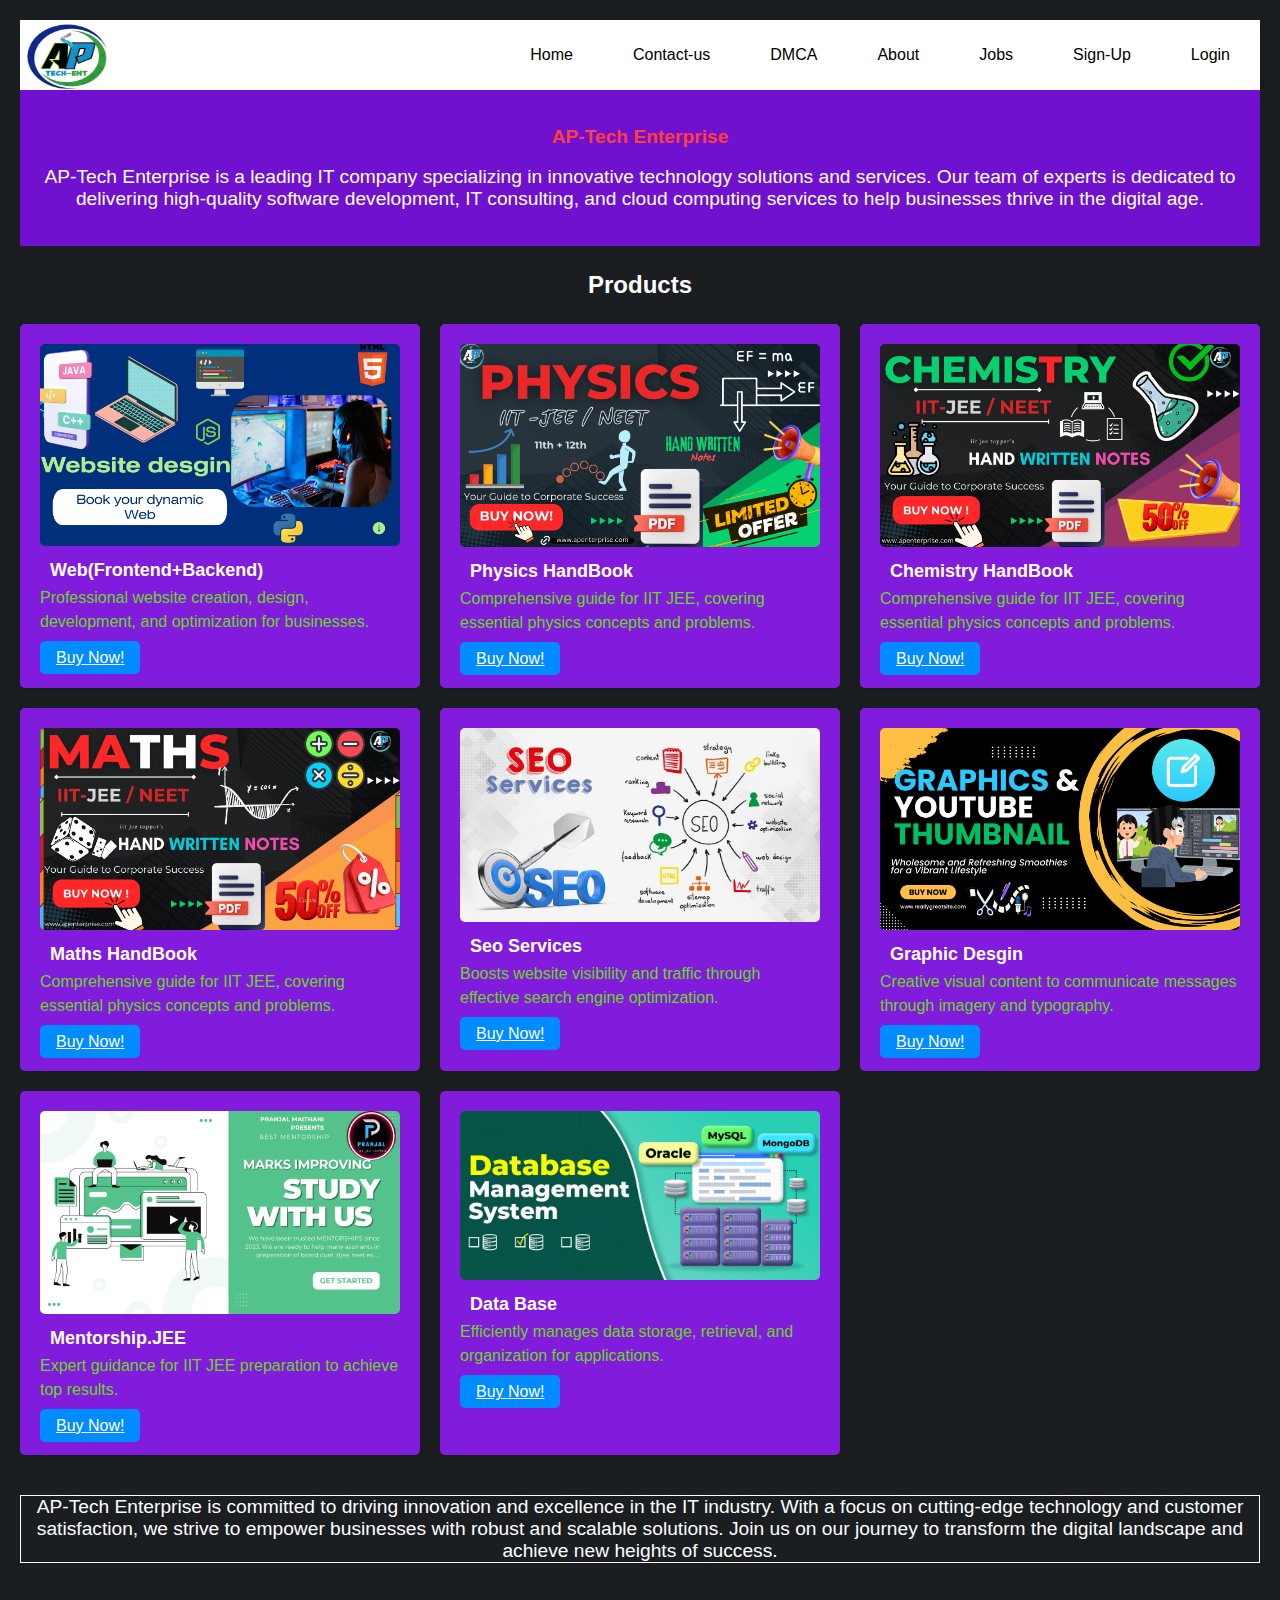
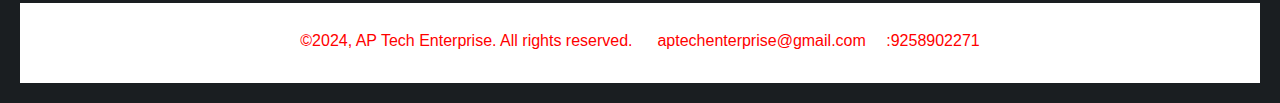
==== index.html @ ce1dea63 "Add files via upload" ====
<!DOCTYPE html>
<html lang="en">
<head>
  <meta charset="UTF-8">
  <meta name="viewport" content="width=device-width, initial-scale=1.0">
  <title>AP-Tech Enterprise</title>
  <link rel="stylesheet" href="nav.css">
  <link rel="shortcut icon" href="A (7)-modified.png" type="image/x-icon">
  
</head>

<body>
  <header>
    <nav>
        <ul class="sidebar">
            <li onclick=hideSidebar()><a href="#"><svg xmlns="http://www.w3.org/2000/svg" height="26" viewBox="0 96 960 960" width="26"><path d="m249 849-42-42 231-231-231-231 42-42 231 231 231-231 42 42-231 231 231 231-42 42-231-231-231 231Z"/></svg></a></li>
            <li><a href="#">Home</a></li>
            <li><a href="contactus.html">Contact-us</a></li>
            <li><a href="dmca.html" target="_blank">DMCA</a></li>
            <li><a href="about.html" target="_blank">About</a></li>
            <li><a href="about.html" target="_blank">Jobs</a></li>
            <li><a href="#">Sign-up</a></li>
            <li><a href="#">Login</a></li>
        </ul>
        <ul>
            <li><img src="A__6_-removebg-preview.png" alt="LogoImg" id="logo" width="100" height="80"></li>
            <li class="hideOnMobile"><a href="#">Home</a></li>
            <li class="hideOnMobile"><a href="contactus.html" target="_blank">Contact-us</a></li>
            <li class="hideOnMobile"><a href="dmca.html" target="_blank">DMCA</a></li>
            <li class="hideOnMobile"><a href="about.html" target="_blank">About</a></li>
            <li class="hideOnMobile"><a href="about.html" target="_blank">Jobs</a></li>
            <li class="hideOnMobile"><a href="#" target="_blank">Sign-Up</a></li>
            <li class="hideOnMobile"><a href="#" target="_blank">Login</a></li>
            <li class="menu-button" onclick=showSidebar()><a href="#"><svg xmlns="http://www.w3.org/2000/svg" height="26" viewBox="0 96 960 960" width="26"><path d="M120 816v-60h720v60H120Zm0-210v-60h720v60H120Zm0-210v-60h720v60H120Z"/></svg></a></li>
        </ul>
    </nav>
    <script>function showSidebar(){
      const sidebar = document.querySelector('.sidebar')
      sidebar.style.display = 'flex'
  }
  function hideSidebar(){
      const sidebar = document.querySelector('.sidebar')
      sidebar.style.display = 'none'
  }</script>
</header>

<div class="apt">
  <p class="gyb">,,,</p>
<p class="gyb">,,,</p>
<h1 class="qq">AP-Tech Enterprise</h1>
<p class="gyb">,,,</p>

<p class="para">AP-Tech Enterprise is a leading IT company specializing in innovative technology solutions and services. Our team of experts is dedicated to delivering high-quality software development, IT consulting, and cloud computing services to help businesses thrive in the digital age.</p>
<p class="gyb">,,,</p>
<p class="gyb">,,,</p>


</div>

  
</div>
<section class="card-container">
  <h2 class="pdt">Products</h2>
  <div class="cards">
      <div class="card">
          <img src="Website desgin.png" alt="Image 1">
          <h3>Web(Frontend+Backend)</h3>
          <p>

       Professional website creation, design, development, and optimization for businesses.</p>
          <a href="ct.html" class="read-more" target="_blank">Buy Now!</a>
      </div>
      <div class="card">
          <img src="www.apenterprise.com (1).png" alt="Image 2">
          <h3>Physics HandBook </h3>
          <p>Comprehensive guide for IIT JEE, covering essential physics concepts and problems.</p>
          <a href="contactus - Copy.html" class="read-more" target="_blank">Buy Now!</a>
      </div>
      <div class="card">
          <img src="www.apenterprise.com.png" alt="Image 3">
          <h3>Chemistry HandBook</h3>
          <p>Comprehensive guide for IIT JEE, covering essential physics concepts and problems.</p>
          <a href="contactus - Copy.html" class="read-more" target="_blank">Buy Now!</a>
      </div>
      <div class="card">
          <img src="PHYSICS (2).png" alt="Image 4">
          <h3>Maths HandBook</h3>
          <p>Comprehensive guide for IIT JEE, covering essential physics concepts and problems.</p>
          <a href="contactus - Copy.html" class="read-more" target="_blank">Buy Now!</a>
      </div>
      <div class="card">
          <img src="aaq.jpg" alt="Image 5">
          <h3>Seo Services</h3>
          <p>Boosts website visibility and traffic through effective search engine optimization.</p>
          <a href="ct.html" class="read-more" target="_blank">Buy Now!</a>
      </div>
      <div class="card">
          <img src="Graphics & youtube thumbnail.png" alt="Image 6">
          <h3>Graphic Desgin</h3>
          <p>Creative visual content to communicate messages through imagery and typography.</p>
          <a href="contactus - Copy.html" class="read-more" target="_blank">Buy Now!</a>
      </div>
      <div class="card">
          <img src="1.png" alt="Image 4">
          <h3>Mentorship.JEE</h3>
          <p>Expert guidance for IIT JEE preparation to achieve top results.</p>
          <a href="https://pranjalmaithani.blogspot.com/2023/12/online-course_51.html" class="read-more" target="_blank">Buy Now!</a>
      </div>
      <div class="card">
          <img src="Best-DataBases-For-Web-Development.jpg" alt="img4">
          <h3>Data Base</h3>
          <p>Efficiently manages data storage, retrieval, and organization for applications.</p>
          <a href="ct.html" class="read-more" target="_blank">Buy Now!</a>
      </div>
  </div>
</section>
<p class="end">AP-Tech Enterprise is committed to driving innovation and excellence in the IT industry. With a focus on cutting-edge technology and customer satisfaction, we strive to empower businesses with robust and scalable solutions. Join us on our journey to transform the digital landscape and achieve new heights of success.</p>

<footer>
    <p class="foot">  &copy;2024, AP Tech Enterprise. All rights reserved.
        <svg class="sv" xmlns="http://www.w3.org/2000/svg" width="16" height="16" fill="currentColor" class="bi bi-envelope" viewBox="0 0 16 16">
            <path d="M0 4a2 2 0 0 1 2-2h12a2 2 0 0 1 2 2v8a2 2 0 0 1-2 2H2a2 2 0 0 1-2-2zm2-1a1 1 0 0 0-1 1v.217l7 4.2 7-4.2V4a1 1 0 0 0-1-1zm13 2.383-4.708 2.825L15 11.105zm-.034 6.876-5.64-3.471L8 9.583l-1.326-.795-5.64 3.47A1 1 0 0 0 2 13h12a1 1 0 0 0 .966-.741M1 11.105l4.708-2.897L1 5.383z"/>
             </svg> aptechenterprise@gmail.com
             <svg xmlns="http://www.w3.org/2000/svg" width="16" height="16" fill="currentColor" class="bi bi-telephone" viewBox="0 0 16 16">
                <path d="M3.654 1.328a.678.678 0 0 0-1.015-.063L1.605 2.3c-.483.484-.661 1.169-.45 1.77a17.6 17.6 0 0 0 4.168 6.608 17.6 17.6 0 0 0 6.608 4.168c.601.211 1.286.033 1.77-.45l1.034-1.034a.678.678 0 0 0-.063-1.015l-2.307-1.794a.68.68 0 0 0-.58-.122l-2.19.547a1.75 1.75 0 0 1-1.657-.459L5.482 8.062a1.75 1.75 0 0 1-.46-1.657l.548-2.19a.68.68 0 0 0-.122-.58zM1.884.511a1.745 1.745 0 0 1 2.612.163L6.29 2.98c.329.423.445.974.315 1.494l-.547 2.19a.68.68 0 0 0 .178.643l2.457 2.457a.68.68 0 0 0 .644.178l2.189-.547a1.75 1.75 0 0 1 1.494.315l2.306 1.794c.829.645.905 1.87.163 2.611l-1.034 1.034c-.74.74-1.846 1.065-2.877.702a18.6 18.6 0 0 1-7.01-4.42 18.6 18.6 0 0 1-4.42-7.009c-.362-1.03-.037-2.137.703-2.877z"/>
              </svg>:9258902271
    </p>
     
</footer>




</body>
</html>
---- nav.css ----
*{color: white;
  margin: 0;
  padding: 0;
}
body{
  min-height: 100vh;
  background-color: #1a1e21;
  background-size: cover;
  background-repeat: no-repeat;
  background-position: center;
  font-family: 'Segoe UI', Tahoma, Geneva, Verdana, sans-serif;
}
nav{
  background-color: white;
  box-shadow: 3px 3px 5px rgba(0, 0, 0, 0.1);
}
nav ul{
  width: 100%;
  list-style: none;
  display: flex;
  justify-content: flex-end;
  align-items: center;
}
nav li{
  height: 70px;
}
nav a{
  height: 100%;
  padding: 0 30px;
  text-decoration: none;
  display: flex;
  align-items: center;
  color: black;
}
nav a:hover{
  background-color: #f0f0f0;
  color: rgb(0, 0, 0);
  font-size: 20px;
}
nav li:first-child{
  margin-right: auto;
}
.sidebar{
  position: fixed;
  top: 0;
  right: 0;
  height: 100vh;
  width: 250px;
  
  background-color: rgba(255, 255, 255, 0.15);
  backdrop-filter: blur(12px);
  box-shadow: -10px 0 10px rgba(0, 0, 0, 0.1);
  list-style: none;
  display: none;
  flex-direction: column;
  align-items: flex-start;
  justify-content: flex-start;
  text-align: center;
  
}
.sidebar li{
  width: 100%;
}
.sidebar a{
  width: 100%;
}
.menu-button{
  display: none;
}
@media(max-width: 800px){
  .hideOnMobile{
      display: none;
  }
  .menu-button{
      display: block;
  }
}
@media(max-width: 400px){
  .sidebar{
      width: 100%;
  }
}

.slider {
  width: 100%;
  height: 510px;
  position: relative;
}

.slider img {
  width: 100%;
  height: 500px;
  position: absolute;
  top: 0;
  left: 0;
  /* transition: all 0.5s ease-in-out; */
}

.slider img:first-child {
  z-index: 1;
}

.slider img:nth-child(2) {
  z-index: 0;
}

.navigation-button {
  text-align: center;
  position: relative;
}

.dot {
  cursor: pointer;
  height: 15px;
  width: 15px;
  margin: 0 2px;
  background-color: #bbb;
  border-radius: 50%;
  display: inline-block;
}

.active,
.dot:hover {
  background-color: #717171;
}
.apt{ color: white; background-color: rgb(112, 17, 208); gap: 50px;  text-align: center;}
.para{ font-size: 1.2rem;}
.qq{ font-size: 1.2rem; color: rgb(255, 62, 62);}
.gyb{ color: rgb(112, 17, 208);}
.grid{
  display: grid;
grid-template-columns: repeat(3, 1fr);
color: white;  background-color: rgb(60, 117, 58); }
.as1{ border: 4px black; color: black; border-width: 1px;}
body {
  font-family: Arial, sans-serif;
  margin: 0;
  padding: 20px;
}

.card-container {
  text-align: center;
}

.cards {
  display: grid;
  grid-template-columns: repeat(auto-fit, minmax(300px, 1fr));
  gap: 20px;
  margin: 0 auto;
}

.card {
  background-color: #8e1cf1e6;
  box-shadow: 0 2px 5px rgba(0, 0, 0, 0.1);
  border-radius: 5px;
  padding: 20px;
  text-align: left;
}

.card img {
  width: 100%;
  
  object-fit: cover;
  border-radius: 5px;
  margin-bottom: 10px;
}

.card h3 {
  font-size: 18px;
  margin-bottom: 5px;
}

.card p {
  color: #6cd823;
  line-height: 1.5;
  margin-bottom: 15px;
}

.card .read-more {
  background-color: #008cff;
  color: #ffffff;
  padding: 8px 16px; border: 3px red; border-radius: 5px; }
  h3{ margin-left: 10px;}
 .pdt{ padding: 25px;}
footer{
  background-color: #ffffff;
  width: 100%; height: 80px;
}
  .foot{text-align: center; color: red; font-family: Verdana, Geneva, Tahoma, sans-serif; 
  padding-top: 25px;}
  .end{color: white; text-align: center; margin-top: 40px; font-size: 1.2rem; margin-bottom: 40px;
  border: 1px solid white;}
  .sv{padding-top: 2px;}
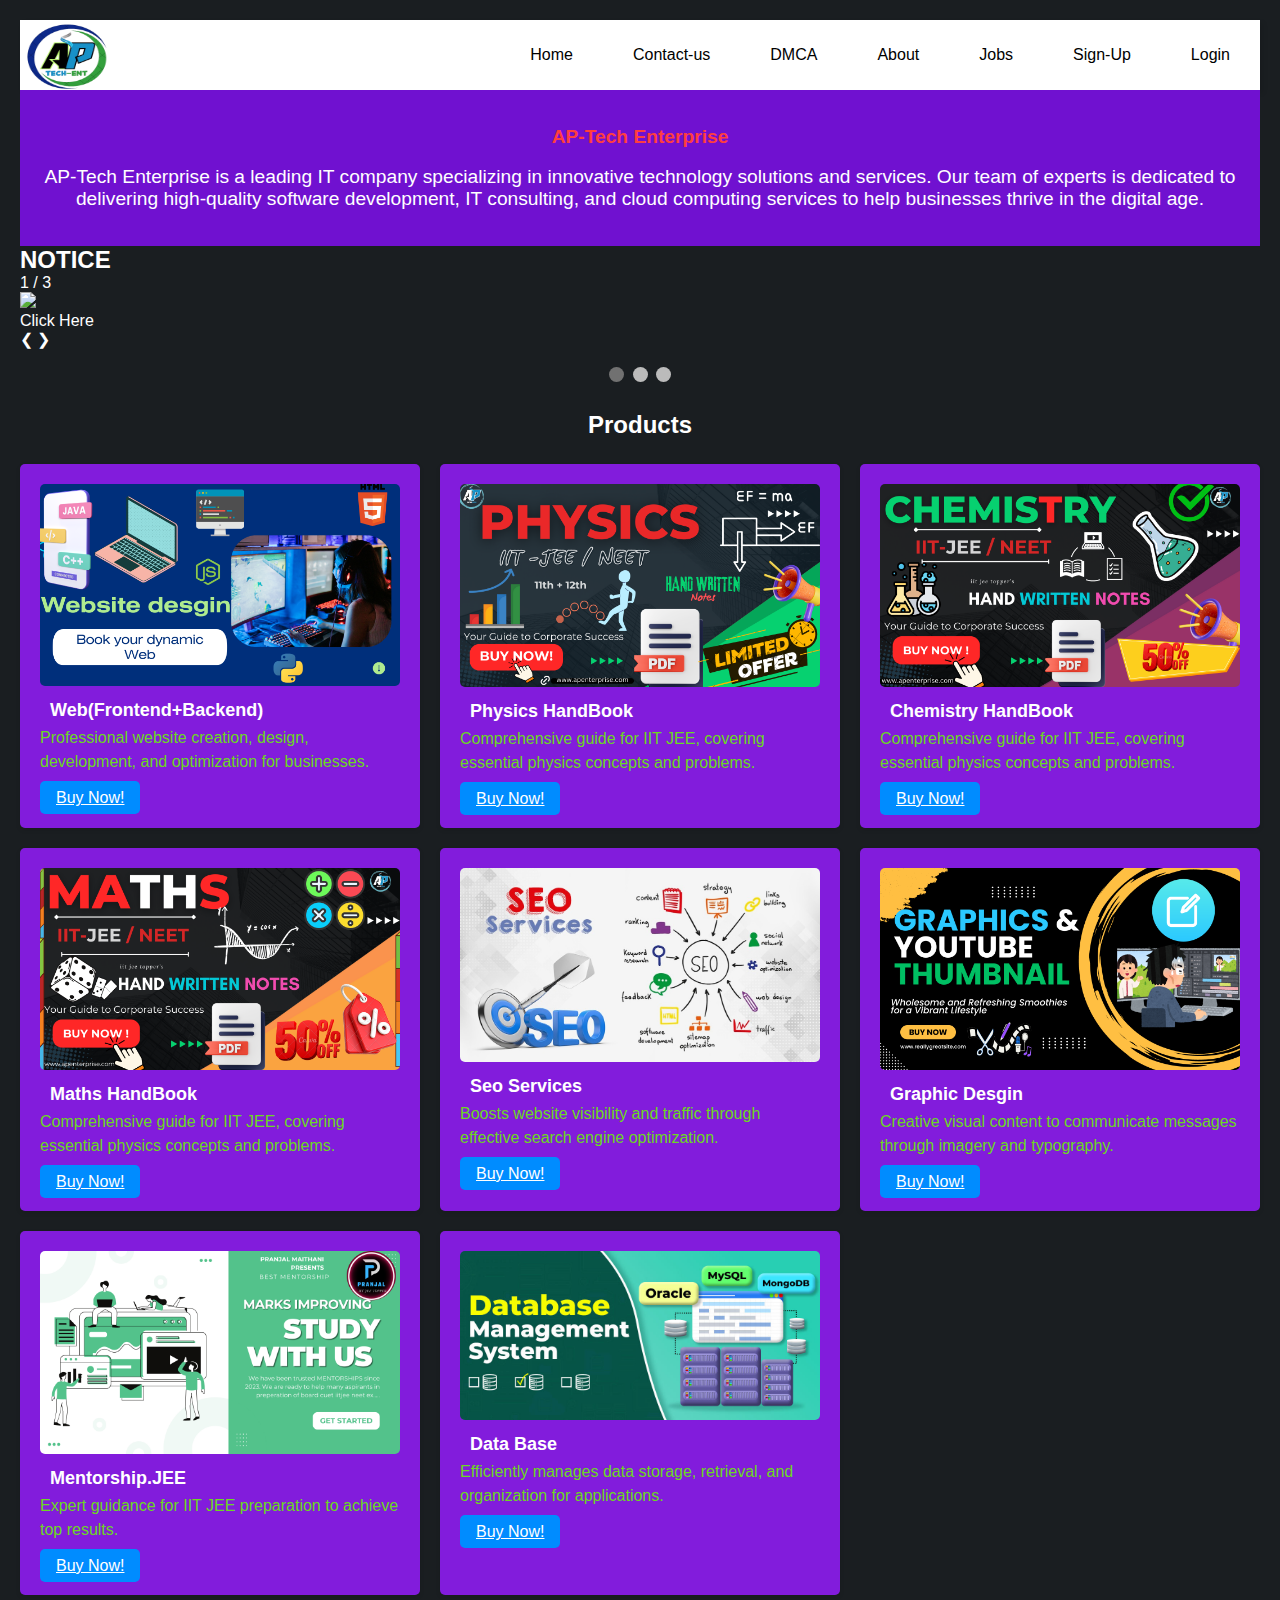
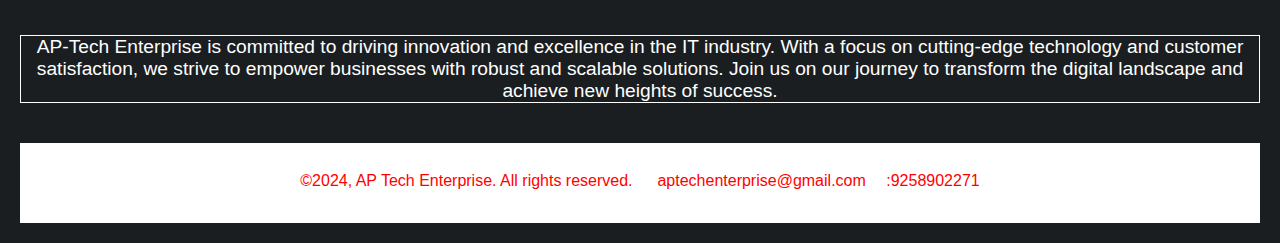
==== commit 29890dfd: "Update index.html" ====
--- a/index.html
+++ b/index.html
@@ -18,7 +18,8 @@
             <li><a href="contactus.html">Contact-us</a></li>
             <li><a href="dmca.html" target="_blank">DMCA</a></li>
             <li><a href="about.html" target="_blank">About</a></li>
-            <li><a href="about.html" target="_blank">Jobs</a></li>
+            <li><a href="job.html" target="_blank">Jobs</a></li>
+            
             <li><a href="#">Sign-up</a></li>
             <li><a href="#">Login</a></li>
         </ul>
@@ -28,7 +29,7 @@
             <li class="hideOnMobile"><a href="contactus.html" target="_blank">Contact-us</a></li>
             <li class="hideOnMobile"><a href="dmca.html" target="_blank">DMCA</a></li>
             <li class="hideOnMobile"><a href="about.html" target="_blank">About</a></li>
-            <li class="hideOnMobile"><a href="about.html" target="_blank">Jobs</a></li>
+            <li class="hideOnMobile"><a href="job.html" target="_blank">Jobs</a></li>
             <li class="hideOnMobile"><a href="#" target="_blank">Sign-Up</a></li>
             <li class="hideOnMobile"><a href="#" target="_blank">Login</a></li>
             <li class="menu-button" onclick=showSidebar()><a href="#"><svg xmlns="http://www.w3.org/2000/svg" height="26" viewBox="0 96 960 960" width="26"><path d="M120 816v-60h720v60H120Zm0-210v-60h720v60H120Zm0-210v-60h720v60H120Z"/></svg></a></li>
@@ -58,9 +59,74 @@
 </div>
 
   
-</div>
+
+<div><h2 class="invest">NOTICE</h2> </div>
+
+<!-- Slideshow container -->
+<div class="slideshow-container">
+
+    <!-- Full-width images with number and caption text -->
+    <div class="mySlides fade">
+      <div class="numbertext">1 / 3</div>
+      <a href="investors.html" target="_blank"><img src="finding investors.png" style="width:100%" ></a>
+      <div class="text"> Click Here</div>
+    </div>
+  
+    <div class="mySlides fade">
+      <div class="numbertext">2 / 3</div>
+      <a href="job.html" target="_blank"><img src="aptechenterprise.in.png" alt=""style="width:100%"></a>
+      <div class="text">Click Here</div>
+    </div>
+  
+    <div class="mySlides fade">
+      <div class="numbertext">3 / 3</div>
+      <a href="investors.html" target="_blank"><img src="finding investors.png" style="width:100%" ></a>
+      <div class="text">Click Here</div>
+    </div>
+  
+    <!-- Next and previous buttons -->
+    <a class="prev" onclick="plusSlides(-1)">&#10094;</a>
+    <a class="next" onclick="plusSlides(1)">&#10095;</a>
+  </div>
+  <br>
+  
+  <!-- The dots/circles -->
+  <div style="text-align:center">
+    <span class="dot" onclick="currentSlide(1)"></span>
+    <span class="dot" onclick="currentSlide(2)"></span>
+    <span class="dot" onclick="currentSlide(3)"></span>
+  </div> <script>let slideIndex = 1;
+    showSlides(slideIndex);
+    
+    // Next/previous controls
+    function plusSlides(n) {
+      showSlides(slideIndex += n);
+    }
+    
+    // Thumbnail image controls
+    function currentSlide(n) {
+      showSlides(slideIndex = n);
+    }
+    
+    function showSlides(n) {
+      let i;
+      let slides = document.getElementsByClassName("mySlides");
+      let dots = document.getElementsByClassName("dot");
+      if (n > slides.length) {slideIndex = 1}
+      if (n < 1) {slideIndex = slides.length}
+      for (i = 0; i < slides.length; i++) {
+        slides[i].style.display = "none";
+      }
+      for (i = 0; i < dots.length; i++) {
+        dots[i].className = dots[i].className.replace(" active", "");
+      }
+      slides[slideIndex-1].style.display = "block";
+      dots[slideIndex-1].className += " active";
+    }</script></div>
+
+
 <section class="card-container">
-  <h2 class="pdt">Products</h2>
+  <div><h2 class="pdt">Products</h2> </div>
   <div class="cards">
       <div class="card">
           <img src="Website desgin.png" alt="Image 1">
@@ -132,4 +198,4 @@
 
 
 </body>
-</html>+</html>
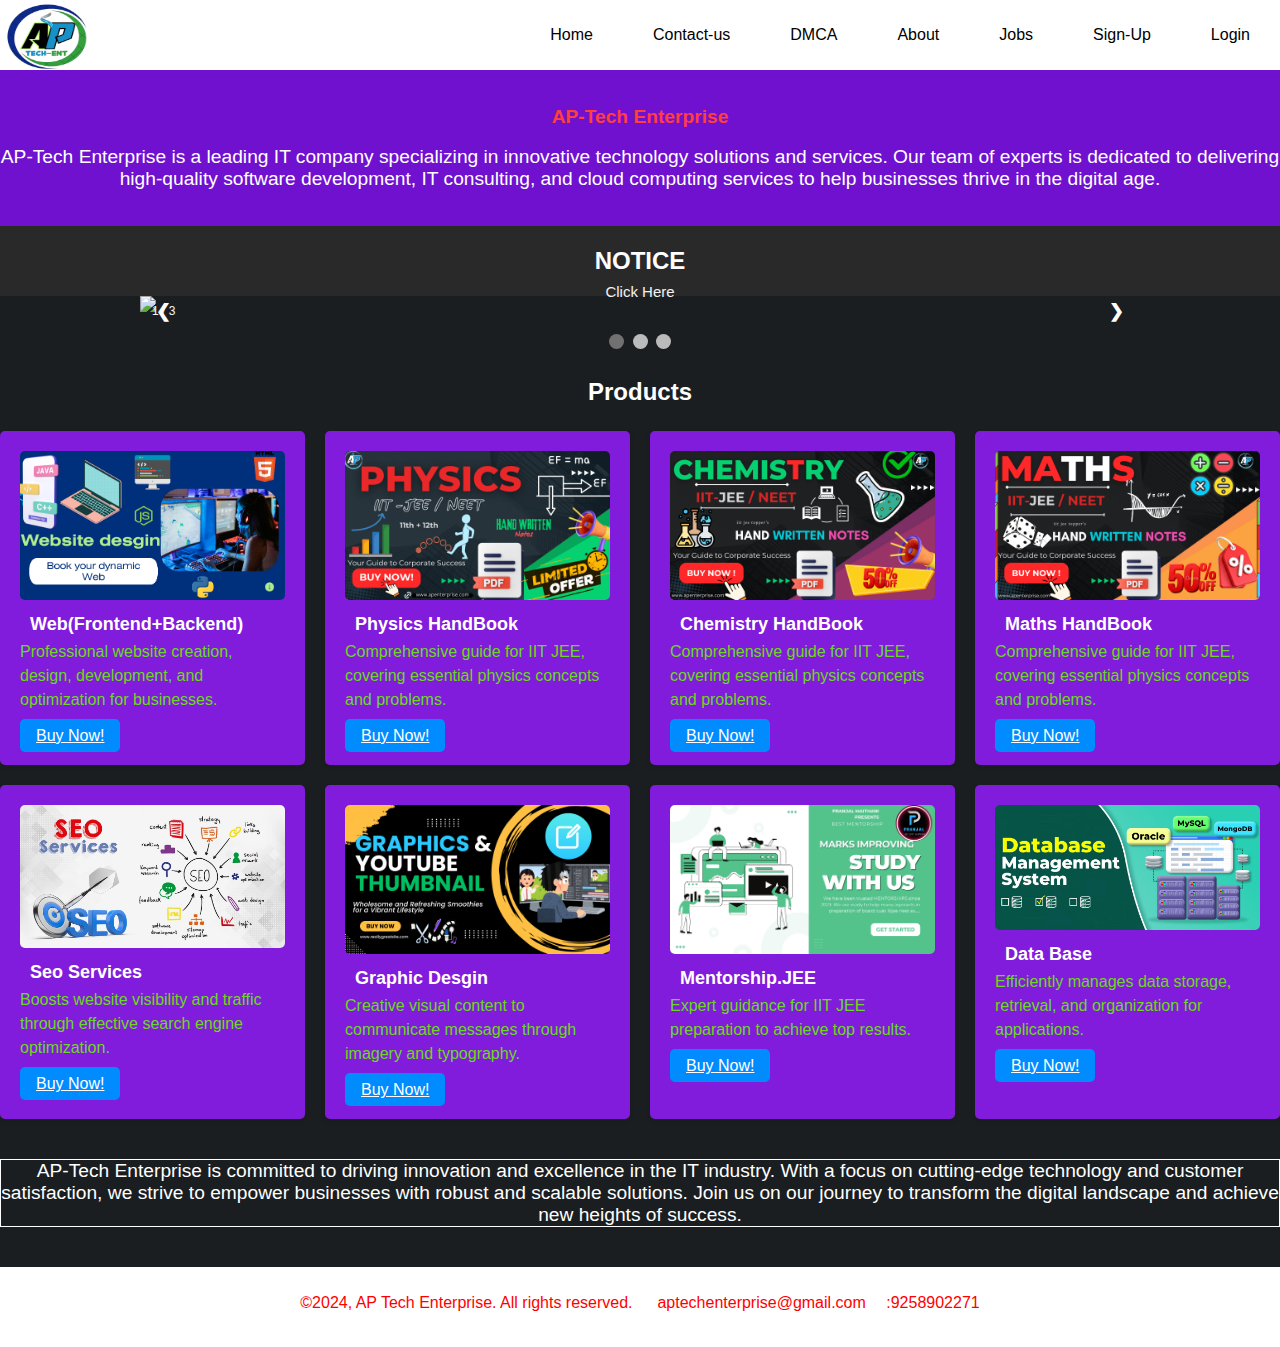
==== commit 65de7759: "Update index.html" ====
--- a/index.html
+++ b/index.html
@@ -58,7 +58,7 @@
 
 </div>
 
-  
+   
 
 <div><h2 class="invest">NOTICE</h2> </div>
 
@@ -140,37 +140,37 @@
           <img src="www.apenterprise.com (1).png" alt="Image 2">
           <h3>Physics HandBook </h3>
           <p>Comprehensive guide for IIT JEE, covering essential physics concepts and problems.</p>
-          <a href="contactus - Copy.html" class="read-more" target="_blank">Buy Now!</a>
+          <a href="payment50.html" class="read-more" target="_blank">Buy Now!</a>
       </div>
       <div class="card">
           <img src="www.apenterprise.com.png" alt="Image 3">
           <h3>Chemistry HandBook</h3>
           <p>Comprehensive guide for IIT JEE, covering essential physics concepts and problems.</p>
-          <a href="contactus - Copy.html" class="read-more" target="_blank">Buy Now!</a>
+          <a href="payment50.html" class="read-more" target="_blank">Buy Now!</a>
       </div>
       <div class="card">
           <img src="PHYSICS (2).png" alt="Image 4">
           <h3>Maths HandBook</h3>
           <p>Comprehensive guide for IIT JEE, covering essential physics concepts and problems.</p>
-          <a href="contactus - Copy.html" class="read-more" target="_blank">Buy Now!</a>
+          <a href="payment50.html" class="read-more" target="_blank">Buy Now!</a>
       </div>
       <div class="card">
           <img src="aaq.jpg" alt="Image 5">
           <h3>Seo Services</h3>
           <p>Boosts website visibility and traffic through effective search engine optimization.</p>
-          <a href="ct.html" class="read-more" target="_blank">Buy Now!</a>
+          <a href="payment500.html" class="read-more" target="_blank">Buy Now!</a>
       </div>
       <div class="card">
           <img src="Graphics & youtube thumbnail.png" alt="Image 6">
           <h3>Graphic Desgin</h3>
           <p>Creative visual content to communicate messages through imagery and typography.</p>
-          <a href="contactus - Copy.html" class="read-more" target="_blank">Buy Now!</a>
+          <a href="payment50.html" class="read-more" target="_blank">Buy Now!</a>
       </div>
       <div class="card">
           <img src="1.png" alt="Image 4">
           <h3>Mentorship.JEE</h3>
           <p>Expert guidance for IIT JEE preparation to achieve top results.</p>
-          <a href="https://pranjalmaithani.blogspot.com/2023/12/online-course_51.html" class="read-more" target="_blank">Buy Now!</a>
+          <a href="payment500.html" class="read-more" target="_blank">Buy Now!</a>
       </div>
       <div class="card">
           <img src="Best-DataBases-For-Web-Development.jpg" alt="img4">
--- a/nav.css
+++ b/nav.css
@@ -1,114 +1,261 @@
 *{color: white;
-  margin: 0;
-  padding: 0;
-}
-body{
-  min-height: 100vh;
-  background-color: #1a1e21;
-  background-size: cover;
-  background-repeat: no-repeat;
-  background-position: center;
-  font-family: 'Segoe UI', Tahoma, Geneva, Verdana, sans-serif;
-}
-nav{
-  background-color: white;
-  box-shadow: 3px 3px 5px rgba(0, 0, 0, 0.1);
-}
-nav ul{
+    margin: 0;
+    padding: 0;
+  }
+  body{
+    min-height: 100vh;
+    background-color: #1a1e21;
+    background-size: cover;
+    background-repeat: no-repeat;
+    background-position: center;
+    font-family: 'Segoe UI', Tahoma, Geneva, Verdana, sans-serif;
+  }
+  nav{
+    background-color: white;
+    box-shadow: 3px 3px 5px rgba(0, 0, 0, 0.1);
+  }
+  nav ul{
+    width: 100%;
+    list-style: none;
+    display: flex;
+    justify-content: flex-end;
+    align-items: center;
+  }
+  nav li{
+    height: 70px;
+  }
+  nav a{
+    height: 100%;
+    padding: 0 30px;
+    text-decoration: none;
+    display: flex;
+    align-items: center;
+    color: black;
+  }
+  nav a:hover{
+    background-color: #f0f0f0;
+    color: rgb(0, 0, 0);
+    font-size: 20px;
+  }
+  nav li:first-child{
+    margin-right: auto;
+  }
+  .sidebar{
+    position: fixed;
+    top: 0;
+    right: 0;
+    height: 100vh;
+    width: 250px;
+    
+    background-color: rgba(255, 255, 255, 0.15);
+    backdrop-filter: blur(12px);
+    box-shadow: -10px 0 10px rgba(0, 0, 0, 0.1);
+    list-style: none;
+    display: none;
+    flex-direction: column;
+    align-items: flex-start;
+    justify-content: flex-start;
+    text-align: center;
+    
+  }
+  .sidebar li{
+    width: 100%;
+  }
+  .sidebar a{
+    width: 100%;
+  }
+  .menu-button{
+    display: none;
+  }
+  @media(max-width: 800px){
+    .hideOnMobile{
+        display: none;
+    }
+    .menu-button{
+        display: block;
+    }
+  }
+  @media(max-width: 400px){
+    .sidebar{
+        width: 100%;
+    }
+  }
+  
+  .slider {
+    width: 100%;
+    height: 510px;
+    position: relative;
+  }
+  
+  .slider img {
+    width: 100%;
+    height: 500px;
+    position: absolute;
+    top: 0;
+    left: 0;
+    /* transition: all 0.5s ease-in-out; */
+  }
+  
+  .slider img:first-child {
+    z-index: 1;
+  }
+  
+  .slider img:nth-child(2) {
+    z-index: 0;
+  }
+  
+  .navigation-button {
+    text-align: center;
+    position: relative;
+  }
+  
+  .dot {
+    cursor: pointer;
+    height: 15px;
+    width: 15px;
+    margin: 0 2px;
+    background-color: #bbb;
+    border-radius: 50%;
+    display: inline-block;
+  }
+  
+  .active,
+  .dot:hover {
+    background-color: #717171;
+  }
+  .apt{ color: white; background-color: rgb(112, 17, 208); gap: 50px;  text-align: center;}
+  .para{ font-size: 1.2rem;}
+  .qq{ font-size: 1.2rem; color: rgb(255, 62, 62);}
+  .gyb{ color: rgb(112, 17, 208);}
+  .grid{
+    display: grid;
+  grid-template-columns: repeat(3, 1fr);
+  color: white;  background-color: rgb(60, 117, 58); }
+  .as1{ border: 4px black; color: black; border-width: 1px;}
+  body {
+    font-family: Arial, sans-serif;
+    margin: 0;
+    
+  }
+  
+  .card-container {
+    text-align: center;
+  }
+  
+  .cards {
+    display: grid;
+    grid-template-columns: repeat(auto-fit, minmax(300px, 1fr));
+    gap: 20px;
+    margin: 0 auto;
+  }
+  
+  .card {
+    background-color: #8e1cf1e6;
+    box-shadow: 0 2px 5px rgba(0, 0, 0, 0.1);
+    border-radius: 5px;
+    padding: 20px;
+    text-align: left;
+  }
+  
+  .card img {
+    width: 100%;
+    
+    object-fit: cover;
+    border-radius: 5px;
+    margin-bottom: 10px;
+  }
+  
+  .card h3 {
+    font-size: 18px;
+    margin-bottom: 5px;
+  }
+  
+  .card p {
+    color: #6cd823;
+    line-height: 1.5;
+    margin-bottom: 15px;
+  }
+  
+  .card .read-more {
+    background-color: #008cff;
+    color: #ffffff;
+    padding: 8px 16px; border: 3px red; border-radius: 5px; }
+    h3{ margin-left: 10px;}
+   .pdt{ padding: 25px;}
+  footer{
+    background-color: #ffffff;
+    width: 100%; height: 80px;
+  }
+    .foot{text-align: center; color: red; font-family: Verdana, Geneva, Tahoma, sans-serif; 
+    padding-top: 25px;}
+    .end{color: white; text-align: center; margin-top: 40px; font-size: 1.2rem; margin-bottom: 40px;
+    border: 1px solid white;}
+    .sv{padding-top: 2px;}
+    .invest{ background-color: rgb(42, 41, 41); height: 70px; text-align: center; line-height: 70px;}
+    
+
+    * {box-sizing:border-box}
+
+/* Slideshow container */
+.slideshow-container {
+  max-width: 1000px;
+  position: relative;
+  margin: auto;
+}
+
+/* Hide the images by default */
+.mySlides {
+  display: none;
+}
+
+/* Next & previous buttons */
+.prev, .next {
+  cursor: pointer;
+  position: absolute;
+  top: 50%;
+  width: auto;
+  margin-top: -22px;
+  padding: 16px;
+  color: white;
+  font-weight: bold;
+  font-size: 18px;
+  transition: 0.6s ease;
+  border-radius: 0 3px 3px 0;
+  user-select: none;
+}
+
+/* Position the "next button" to the right */
+.next {
+  right: 0;
+  border-radius: 3px 0 0 3px;
+}
+
+/* On hover, add a black background color with a little bit see-through */
+.prev:hover, .next:hover {
+  background-color: rgba(0,0,0,0.8);
+}
+
+/* Caption text */
+.text {
+  color: #f2f2f2;
+  font-size: 15px;
+  padding: 8px 12px;
+  position: absolute;
+  bottom: 8px;
   width: 100%;
-  list-style: none;
-  display: flex;
-  justify-content: flex-end;
-  align-items: center;
-}
-nav li{
-  height: 70px;
-}
-nav a{
-  height: 100%;
-  padding: 0 30px;
-  text-decoration: none;
-  display: flex;
-  align-items: center;
-  color: black;
-}
-nav a:hover{
-  background-color: #f0f0f0;
-  color: rgb(0, 0, 0);
-  font-size: 20px;
-}
-nav li:first-child{
-  margin-right: auto;
-}
-.sidebar{
-  position: fixed;
-  top: 0;
-  right: 0;
-  height: 100vh;
-  width: 250px;
-  
-  background-color: rgba(255, 255, 255, 0.15);
-  backdrop-filter: blur(12px);
-  box-shadow: -10px 0 10px rgba(0, 0, 0, 0.1);
-  list-style: none;
-  display: none;
-  flex-direction: column;
-  align-items: flex-start;
-  justify-content: flex-start;
   text-align: center;
-  
-}
-.sidebar li{
-  width: 100%;
-}
-.sidebar a{
-  width: 100%;
-}
-.menu-button{
-  display: none;
-}
-@media(max-width: 800px){
-  .hideOnMobile{
-      display: none;
-  }
-  .menu-button{
-      display: block;
-  }
-}
-@media(max-width: 400px){
-  .sidebar{
-      width: 100%;
-  }
-}
-
-.slider {
-  width: 100%;
-  height: 510px;
-  position: relative;
-}
-
-.slider img {
-  width: 100%;
-  height: 500px;
+}
+
+/* Number text (1/3 etc) */
+.numbertext {
+  color: #f2f2f2;
+  font-size: 12px;
+  padding: 8px 12px;
   position: absolute;
   top: 0;
-  left: 0;
-  /* transition: all 0.5s ease-in-out; */
-}
-
-.slider img:first-child {
-  z-index: 1;
-}
-
-.slider img:nth-child(2) {
-  z-index: 0;
-}
-
-.navigation-button {
-  text-align: center;
-  position: relative;
-}
-
+}
+
+/* The dots/bullets/indicators */
 .dot {
   cursor: pointer;
   height: 15px;
@@ -117,77 +264,20 @@
   background-color: #bbb;
   border-radius: 50%;
   display: inline-block;
-}
-
-.active,
-.dot:hover {
+  transition: background-color 0.6s ease;
+}
+
+.active, .dot:hover {
   background-color: #717171;
 }
-.apt{ color: white; background-color: rgb(112, 17, 208); gap: 50px;  text-align: center;}
-.para{ font-size: 1.2rem;}
-.qq{ font-size: 1.2rem; color: rgb(255, 62, 62);}
-.gyb{ color: rgb(112, 17, 208);}
-.grid{
-  display: grid;
-grid-template-columns: repeat(3, 1fr);
-color: white;  background-color: rgb(60, 117, 58); }
-.as1{ border: 4px black; color: black; border-width: 1px;}
-body {
-  font-family: Arial, sans-serif;
-  margin: 0;
-  padding: 20px;
-}
-
-.card-container {
-  text-align: center;
-}
-
-.cards {
-  display: grid;
-  grid-template-columns: repeat(auto-fit, minmax(300px, 1fr));
-  gap: 20px;
-  margin: 0 auto;
-}
-
-.card {
-  background-color: #8e1cf1e6;
-  box-shadow: 0 2px 5px rgba(0, 0, 0, 0.1);
-  border-radius: 5px;
-  padding: 20px;
-  text-align: left;
-}
-
-.card img {
-  width: 100%;
-  
-  object-fit: cover;
-  border-radius: 5px;
-  margin-bottom: 10px;
-}
-
-.card h3 {
-  font-size: 18px;
-  margin-bottom: 5px;
-}
-
-.card p {
-  color: #6cd823;
-  line-height: 1.5;
-  margin-bottom: 15px;
-}
-
-.card .read-more {
-  background-color: #008cff;
-  color: #ffffff;
-  padding: 8px 16px; border: 3px red; border-radius: 5px; }
-  h3{ margin-left: 10px;}
- .pdt{ padding: 25px;}
-footer{
-  background-color: #ffffff;
-  width: 100%; height: 80px;
-}
-  .foot{text-align: center; color: red; font-family: Verdana, Geneva, Tahoma, sans-serif; 
-  padding-top: 25px;}
-  .end{color: white; text-align: center; margin-top: 40px; font-size: 1.2rem; margin-bottom: 40px;
-  border: 1px solid white;}
-  .sv{padding-top: 2px;}+
+/* Fading animation */
+.fade {
+  animation-name: fade;
+  animation-duration: 1.5s;
+}
+
+@keyframes fade {
+  from {opacity: .4}
+  to {opacity: 1}
+}
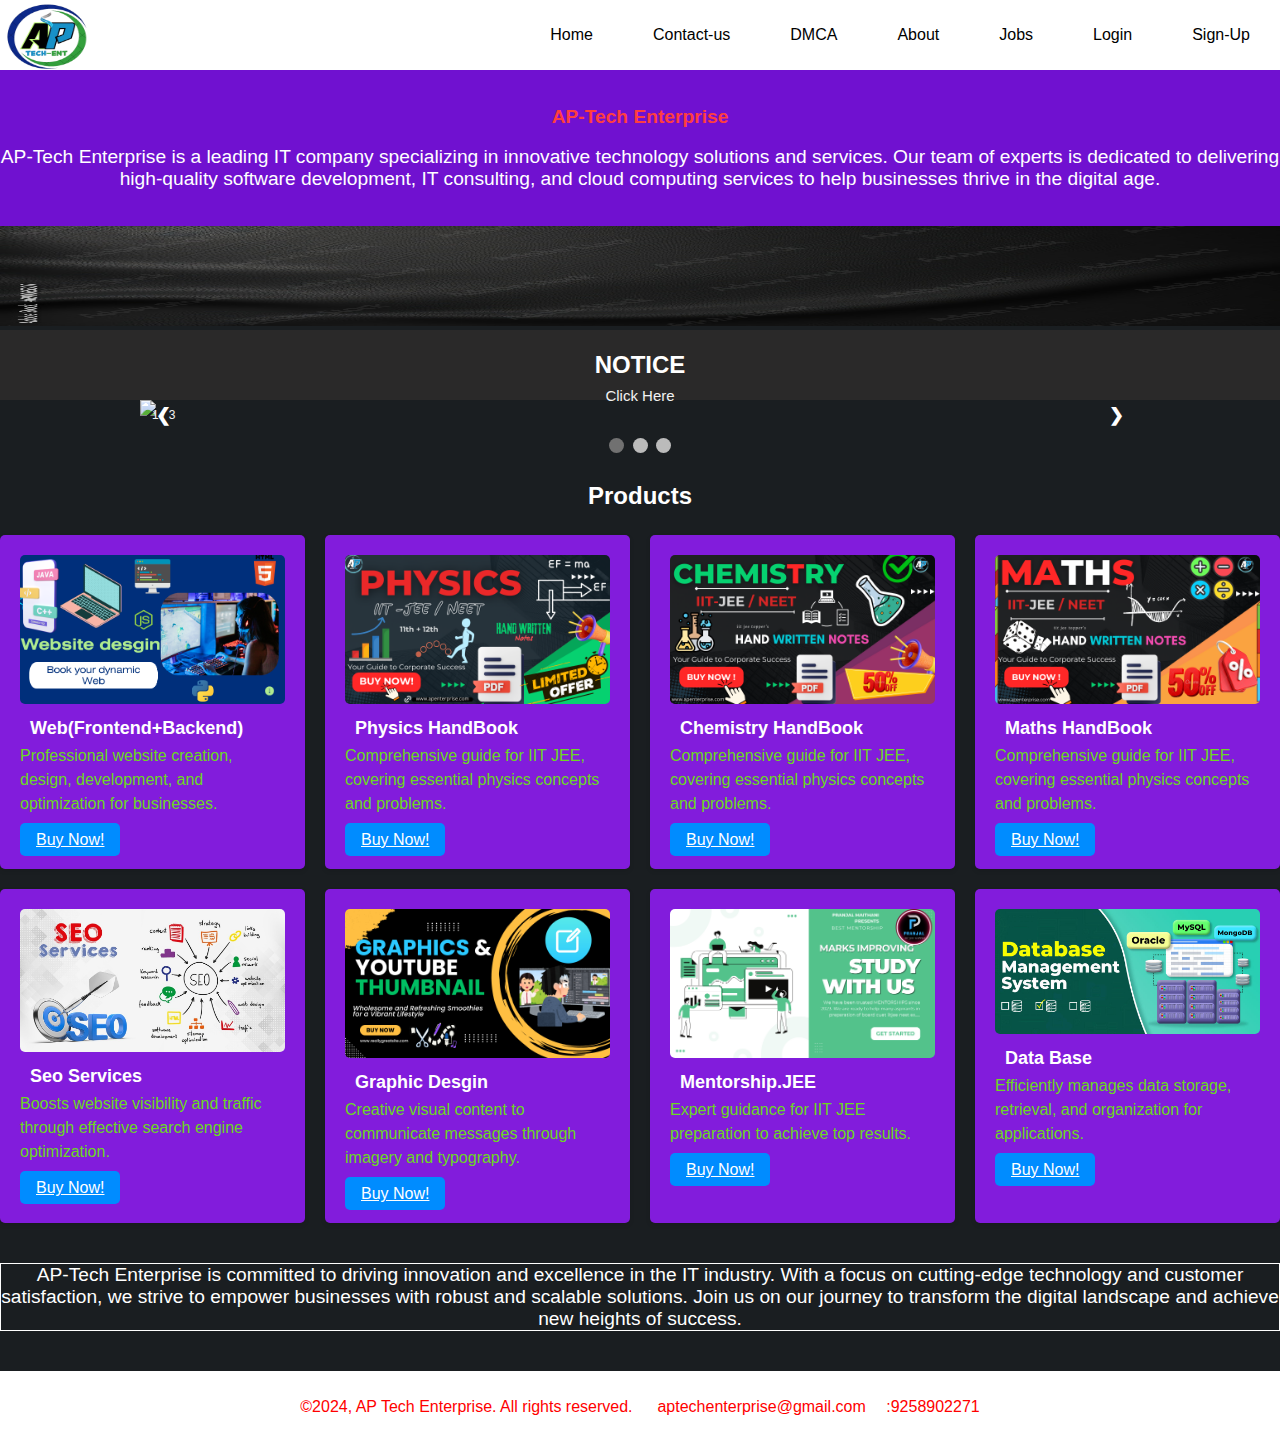
==== commit 3995cce3: "Update index.html" ====
--- a/index.html
+++ b/index.html
@@ -14,24 +14,25 @@
     <nav>
         <ul class="sidebar">
             <li onclick=hideSidebar()><a href="#"><svg xmlns="http://www.w3.org/2000/svg" height="26" viewBox="0 96 960 960" width="26"><path d="m249 849-42-42 231-231-231-231 42-42 231 231 231-231 42 42-231 231 231 231-42 42-231-231-231 231Z"/></svg></a></li>
-            <li><a href="#">Home</a></li>
+            
             <li><a href="contactus.html">Contact-us</a></li>
             <li><a href="dmca.html" target="_blank">DMCA</a></li>
             <li><a href="about.html" target="_blank">About</a></li>
             <li><a href="job.html" target="_blank">Jobs</a></li>
-            
-            <li><a href="#">Sign-up</a></li>
-            <li><a href="#">Login</a></li>
+          
+            <li><a href="loginpage.html">Login</a></li>
+            <li><a href="#">Sign-Up</a></li>
         </ul>
         <ul>
             <li><img src="A__6_-removebg-preview.png" alt="LogoImg" id="logo" width="100" height="80"></li>
-            <li class="hideOnMobile"><a href="#">Home</a></li>
+            <li class="hideOnMobile"><a href="#" target="_blank">Home</a></li>
             <li class="hideOnMobile"><a href="contactus.html" target="_blank">Contact-us</a></li>
             <li class="hideOnMobile"><a href="dmca.html" target="_blank">DMCA</a></li>
             <li class="hideOnMobile"><a href="about.html" target="_blank">About</a></li>
             <li class="hideOnMobile"><a href="job.html" target="_blank">Jobs</a></li>
+            
+            <li class="hideOnMobile"><a href="loginpage.html" target="_blank">Login</a></li>
             <li class="hideOnMobile"><a href="#" target="_blank">Sign-Up</a></li>
-            <li class="hideOnMobile"><a href="#" target="_blank">Login</a></li>
             <li class="menu-button" onclick=showSidebar()><a href="#"><svg xmlns="http://www.w3.org/2000/svg" height="26" viewBox="0 96 960 960" width="26"><path d="M120 816v-60h720v60H120Zm0-210v-60h720v60H120Zm0-210v-60h720v60H120Z"/></svg></a></li>
         </ul>
     </nav>
@@ -57,10 +58,12 @@
 
 
 </div>
-
+<img src="AdobeStock_691065307_Preview.jpeg" alt="" width="100%" height="100px
+">
    
 
 <div><h2 class="invest">NOTICE</h2> </div>
+
 
 <!-- Slideshow container -->
 <div class="slideshow-container">
